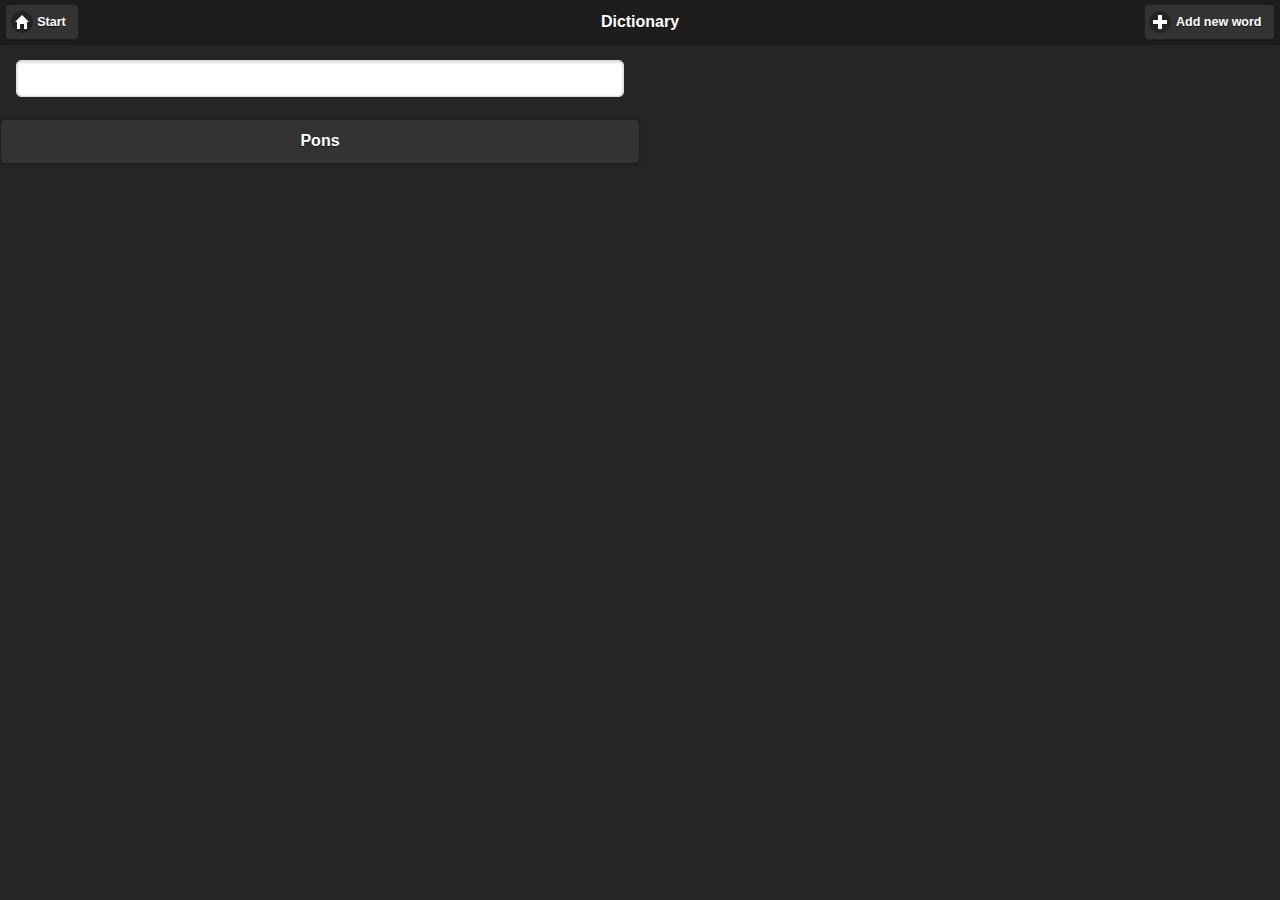
==== www/index.html @ d5cebc48 "changes" ====
<!DOCTYPE html>
<html>
<head>
<meta charset="utf-8" />
<meta name="format-detection" content="telephone=no" />
<meta name="msapplication-tap-highlight" content="no" />
<meta name="viewport" content="user-scalable=no, initial-scale=1, maximum-scale=1, minimum-scale=1, width=device-width" />
<meta http-equiv="Content-Security-Policy" content="default-src *; connect-src *; style-src 'self' 'unsafe-inline'; media-src *">
<link rel="stylesheet" type="text/css" href="css/index.css" />
<script src="mobile/jquery-2.2.4.min.js"></script>
<link rel="stylesheet" href="mobile/jquery.mobile-1.4.5.min.css" />
<script src="mobile/jquery.mobile-1.4.5.min.js"></script>
<title>H</title>
</head>
<body>

<div data-role="page" data-theme="b" id="dictionary">
  <div data-role="header">
    <a href="index.html" data-icon="home" data-ajax="false">Start</a>
    <a href="#newWord" data-icon="plus" data-ajax="false">Add new word</a>
    <h1>Dictionary</h1>
  </div>
  <div role="main" style="ui-content">  
    <div class="ui-grid-a">
      <div class="ui-block-a">
        <div class="ui-bar">
          <input type="text" data-theme="a" name="search" id="search" value="">
        </div>
        <button id="readPonsButton">Pons</button>
      </div>
       <div class="ui-block-b">
       </div>
    </div>
  </div><!-- main -->
</div><!-- page -->
 
 
<script type="text/javascript" src="cordova.js"></script>
<script type="text/javascript" src="js/index.js"></script>
<script type="text/javascript">
app.initialize();
</script>
</body>
</html>
---- www/css/index.css ----
.super {
  position: relative;
  top: -0.5em;
  font-size: 80%;
}
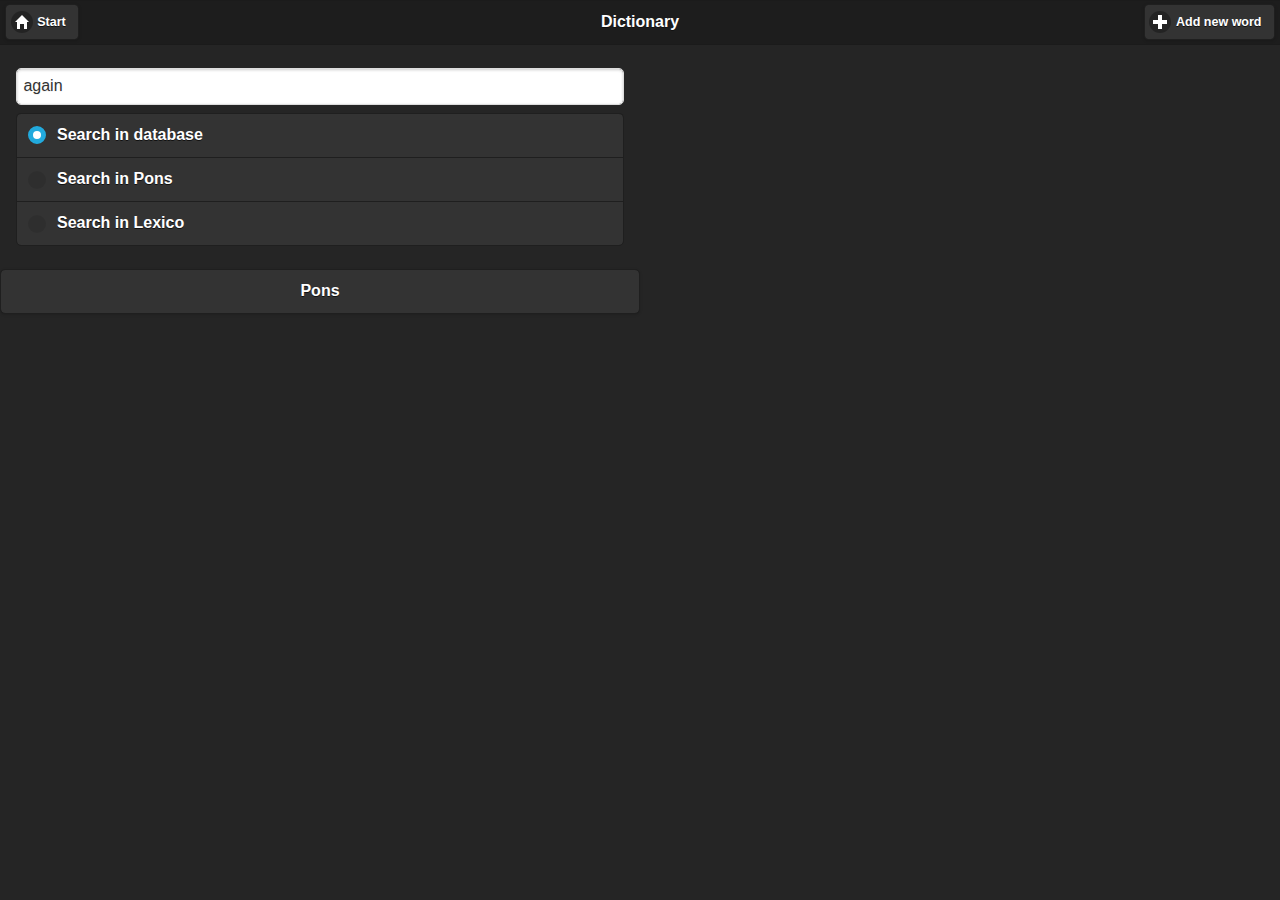
==== commit c731d892: "changes" ====
--- a/www/index.html
+++ b/www/index.html
@@ -24,11 +24,61 @@
     <div class="ui-grid-a">
       <div class="ui-block-a">
         <div class="ui-bar">
-          <input type="text" data-theme="a" name="search" id="search" value="">
+       
+    
+       
+        
+        <form>
+<fieldset data-role="controlgroup">
+<input type="text" data-theme="a" name="search" id="search" value="again">
+    <input type="radio" name="radio-choice-v-2" id="radio-choice-v-2a" value="on" checked="checked">
+    <label for="radio-choice-v-2a">Search in database</label>
+    <input type="radio" name="radio-choice-v-2" id="radio-choice-v-2b" value="off">
+    <label for="radio-choice-v-2b">Search in Pons</label>
+    <input type="radio" name="radio-choice-v-2" id="radio-choice-v-2c" value="other">
+    <label for="radio-choice-v-2c">Search in Lexico</label>
+</fieldset>
+</form>
+        
+
+        
+        
+        
+        
+        
+        
+        
         </div>
         <button id="readPonsButton">Pons</button>
+        
+        
+        
+        
+        
+        <div class="ui-bar">
+            <div id="pl" class="pl"><p></p></div>
+            <div id="gb" class="gb"><p></p></div>
+            <div id="us" class="us"><p></p></div>
+            <div id="ph" class="ph"><p></p></div>
+            <div id="ir" class="ir"><p></p></div>
+            <div id="note" class="note"><p></p></div>
+          </div>
+        
+        
+        
+        
+        
+        
+        
+        <div id="invisible" style="display: none;">
+        </div>
+        
       </div>
        <div class="ui-block-b">
+
+       
+       <div id="container"  class="ui-bar" style=""></div>
+
        </div>
     </div>
   </div><!-- main -->
--- a/www/css/index.css
+++ b/www/css/index.css
@@ -2,4 +2,82 @@
   position: relative;
   top: -0.5em;
   font-size: 80%;
-}+}
+
+
+.results {
+    font-family: Arial,"Arial Unicode MS",sans-serif;
+    background-color: white;
+    color: black;
+  text-shadow: 0px 0px;
+  margin-bottom: 3px;
+
+     border-radius: 15px 15px 15px 15px;
+       padding-left: 10px;
+  padding: 10px;
+  
+
+}
+
+
+.results .dl-horizontal 
+ {
+    position: relative;
+    display: flex;
+        color: #333;
+}
+.results .dl-horizontal {
+    border-style: solid;
+    border-color: #d5d5d5;
+    border-width: 1px 0 0;
+    margin: 0;
+    display: flex;
+    align-items: center;
+    position: relative;
+}
+
+.phonetics, .flexion {
+  padding: 10px;
+  background-color: #3f3f3f;
+   border-radius: 15px 15px 15px 15px;
+   color: white;
+   margin-left: 10px;
+   margin-right: 10px;
+}
+
+.romhead {
+  padding: 15px;
+}
+
+
+
+dl {
+  width: 100%;
+  overflow: hidden;
+  background: #E4E4E4;
+  padding: 0;
+  margin: 0
+}
+dt {
+  float: left;
+  width: 40%;
+  /* adjust the width; make sure the total of both is 100% */
+  background: #E4E4E4;
+  padding: 0;
+  margin: 0
+}
+dd {
+  float: left;
+  width: 60%;
+  /* adjust the width; make sure the total of both is 100% */
+  background: #E4E4E4
+  padding: 0;
+  margin: 0
+}
+
+.results .romhead {
+  border-bottom: 1px solid gray;
+  font-size: 120%;
+}
+
+
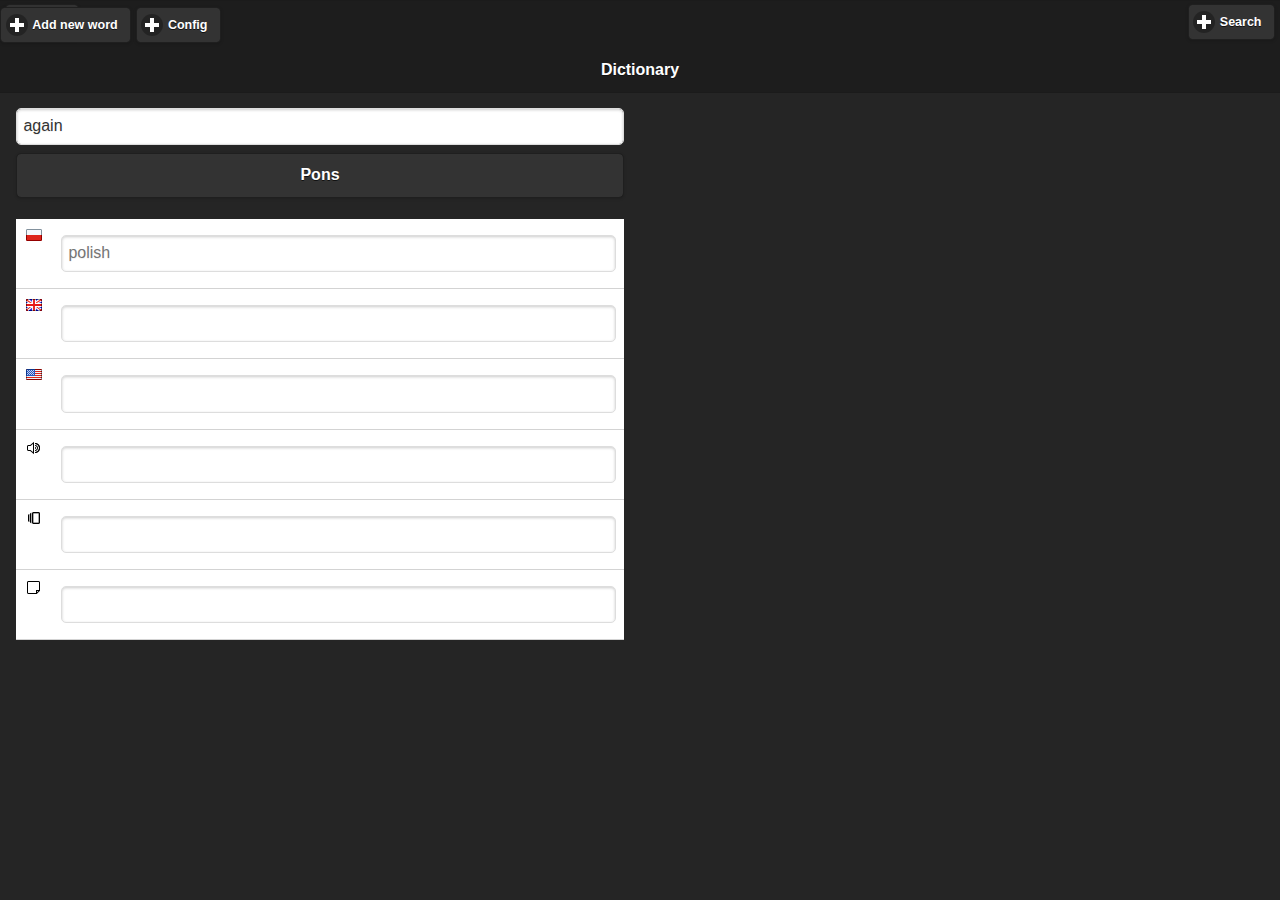
==== commit 0ab7c49d: "changes" ====
--- a/www/index.html
+++ b/www/index.html
@@ -17,64 +17,47 @@
 <div data-role="page" data-theme="b" id="dictionary">
   <div data-role="header">
     <a href="index.html" data-icon="home" data-ajax="false">Start</a>
-    <a href="#newWord" data-icon="plus" data-ajax="false">Add new word</a>
+    <a href="#" data-icon="plus" id="searchBtn">Search</a>
+    <a href="#" data-icon="plus" id="newBtn">Add new word</a>
+    <a href="#config" data-icon="plus" id="configBtn">Config</a>
     <h1>Dictionary</h1>
   </div>
   <div role="main" style="ui-content">  
     <div class="ui-grid-a">
       <div class="ui-block-a">
         <div class="ui-bar">
-       
-    
-       
-        
-        <form>
-<fieldset data-role="controlgroup">
-<input type="text" data-theme="a" name="search" id="search" value="again">
-    <input type="radio" name="radio-choice-v-2" id="radio-choice-v-2a" value="on" checked="checked">
-    <label for="radio-choice-v-2a">Search in database</label>
-    <input type="radio" name="radio-choice-v-2" id="radio-choice-v-2b" value="off">
-    <label for="radio-choice-v-2b">Search in Pons</label>
-    <input type="radio" name="radio-choice-v-2" id="radio-choice-v-2c" value="other">
-    <label for="radio-choice-v-2c">Search in Lexico</label>
-</fieldset>
-</form>
-        
-
-        
-        
-        
-        
-        
-        
-        
+          <input type="text" data-theme="a" name="search" id="search" value="again">
+          <button id="readPonsButton">Pons</button>
         </div>
-        <button id="readPonsButton">Pons</button>
-        
-        
-        
-        
-        
         <div class="ui-bar">
-            <div id="pl" class="pl"><p></p></div>
-            <div id="gb" class="gb"><p></p></div>
-            <div id="us" class="us"><p></p></div>
-            <div id="ph" class="ph"><p></p></div>
-            <div id="ir" class="ir"><p></p></div>
-            <div id="note" class="note"><p></p></div>
+          <div id="pl" class="pl word">
+            <p>?</p>
+            <input type="text" data-theme="a" id="text-pl" placeholder="polish">
           </div>
-        
-        
-        
-        
-        
-        
-        
-        <div id="invisible" style="display: none;">
+          <div id="gb" class="gb word">
+            <p>?</p>
+            <input type="text" data-theme="a" id="text-gb">
+          </div>
+          <div id="us" class="us word">
+            <p>?</p>
+            <input type="text" data-theme="a" id="text-us">
+          </div>
+          <div id="ph" class="ph word">
+            <p>?</p>
+            <input type="text" data-theme="a" id="text-ph">
+          </div>
+          <div id="ir" class="ir word">
+            <p>?</p>
+            <input type="text" data-theme="a" id="text-ir">
+          </div>
+          <div id="note" class="note word">
+            <p>?</p>
+            <input type="text" data-theme="a" id="text-note">
+          </div>
         </div>
         
       </div>
-       <div class="ui-block-b">
+      <div class="ui-block-b">
 
        
        <div id="container"  class="ui-bar" style=""></div>
@@ -83,6 +66,57 @@
     </div>
   </div><!-- main -->
 </div><!-- page -->
+
+
+
+
+<!- --------------------------- -->
+
+
+  <div data-role="page" data-theme="b" id="config">
+    <div data-role="header">
+      <a href="index.html" data-icon="home" data-ajax="false">Start</a>
+      <h1>Configuration</h1>
+    </div><!-- /header -->
+	
+    <div role="main" style="ui-content">
+      
+      <div class="ui-grid-a">
+        <div class="ui-block-a">
+          <div class="ui-bar" style="">
+            <button class="ui-btn ui-mini ui-btn-b ui-icon-action ui-btn-icon-left" id="updateAndClearDbBtn" disabled="">Clear db and update</button>
+            <button class="ui-btn ui-mini ui-btn-b ui-icon-plus ui-btn-icon-left" id="updateDbBtn" disabled="">Update db from file</button>
+            <button class="ui-btn ui-mini ui-btn-b ui-icon-edit ui-btn-icon-left" id="saveAllDbBtn" disabled="">Save from db to file</button>
+          </div>
+        </div>
+     
+        <div class="ui-block-b">
+            <div class="ui-bar" style="">
+              <form>
+                <input type="checkbox" name="updateAndClearDbBtnBox" id="updateAndClearDbBtnBox" data-mini="true">
+                <label for="updateAndClearDbBtnBox">I agree to clear/update db</label>
+              </form>
+              <form>
+                <input type="checkbox" name="updateDbBtnBox" id="updateDbBtnBox" data-mini="true">
+                <label for="updateDbBtnBox">I agree to update db</label>
+              </form>
+              <form>
+                <input type="checkbox" name="saveAllDbBtnBox" id="saveAllDbBtnBox" data-mini="true">
+                <label for="saveAllDbBtnBox">I agree to save to file</label>
+              </form>
+            </div>
+        </div>
+      </div><!-- .ui-grid-a -->
+      
+      <div data-role="footer" data-position="fixed" data-fullscreen="true" data-theme="b"><h4 id="divMsg"></h4></div>
+  
+    </div>
+  </div>
+
+<!- --------------------------- -->
+
+
+
  
  
 <script type="text/javascript" src="cordova.js"></script>
--- a/www/css/index.css
+++ b/www/css/index.css
@@ -81,3 +81,47 @@
 }
 
 
+.pl {
+  background:url(../img/pl16.png); 
+}
+
+
+.gb {
+  background:url(../img/gb16.png); 
+}
+
+.us {
+  background:url(../img/us16.png); 
+}
+
+.ph {
+  background:url(../img/ph16.png); 
+}
+
+.ir {
+  background:url(../img/ir16.png); 
+}
+
+.note {
+  background:url(../img/note16.png); 
+}
+
+.gb, .pl, .us, .ph, .ir, .note {
+  background-color: white;   
+  color: black;   
+  padding: 8px; 
+  padding-left: 45px;
+  border-bottom: 1px solid lightgray;
+  background-repeat: no-repeat;
+  background-position: 10px 10px; 
+
+
+}
+
+.pl p, .gb p, .us p, .ph p, .ir p, .note p  {
+  margin: 0;
+}
+
+#gb p, #pl p, #us p, #ph p, #ir p, #note p {
+    display: none;
+}
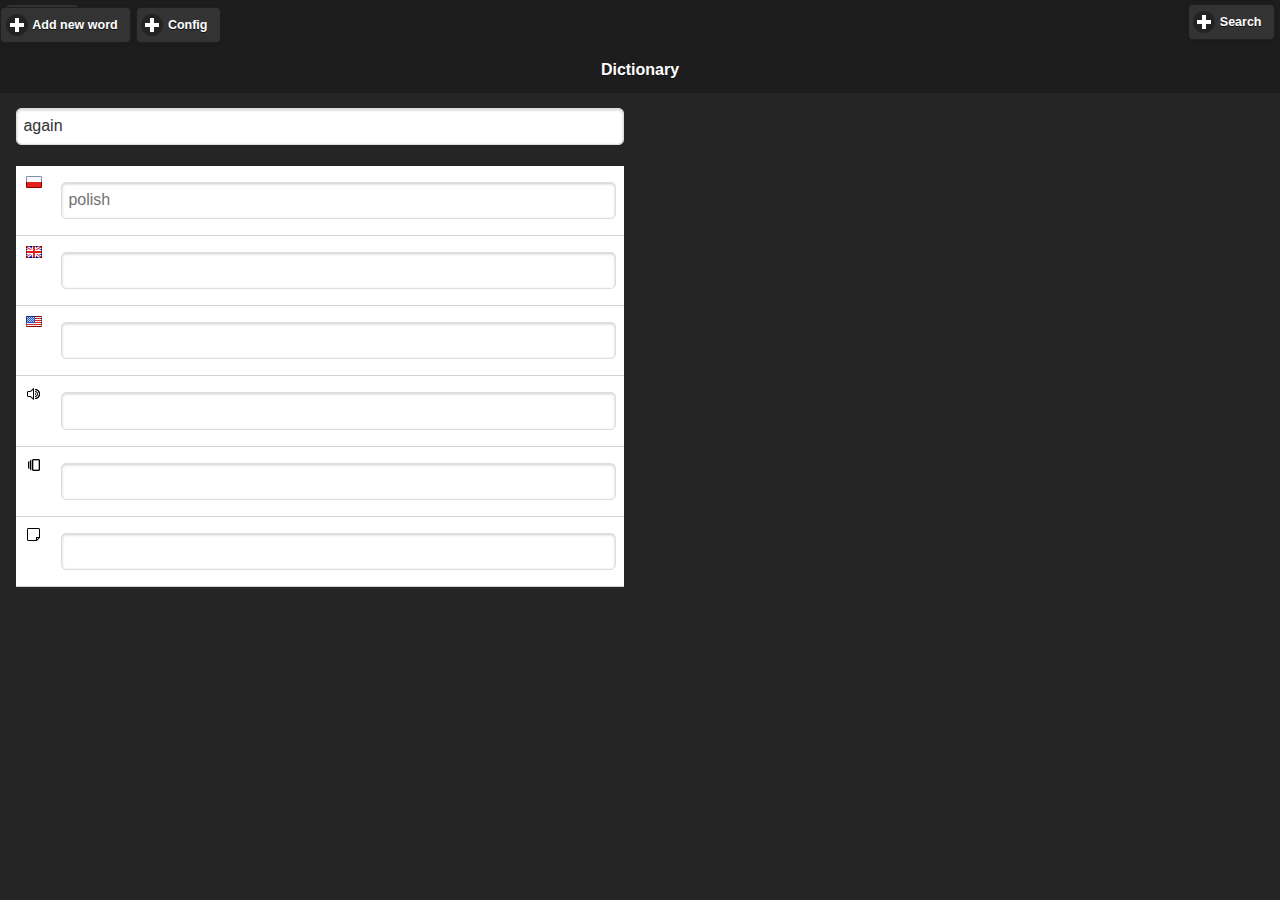
==== commit 3ef0c1b6: "changes" ====
--- a/www/index.html
+++ b/www/index.html
@@ -10,11 +10,11 @@
 <script src="mobile/jquery-2.2.4.min.js"></script>
 <link rel="stylesheet" href="mobile/jquery.mobile-1.4.5.min.css" />
 <script src="mobile/jquery.mobile-1.4.5.min.js"></script>
-<title>H</title>
+<title></title>
 </head>
 <body>
 
-<div data-role="page" data-theme="b" id="dictionary">
+<div data-role="page" data-theme="b" id="main">
   <div data-role="header">
     <a href="index.html" data-icon="home" data-ajax="false">Start</a>
     <a href="#" data-icon="plus" id="searchBtn">Search</a>
@@ -25,9 +25,9 @@
   <div role="main" style="ui-content">  
     <div class="ui-grid-a">
       <div class="ui-block-a">
+        <input type="hidden" id="id" value="0">
         <div class="ui-bar">
           <input type="text" data-theme="a" name="search" id="search" value="again">
-          <button id="readPonsButton">Pons</button>
         </div>
         <div class="ui-bar">
           <div id="pl" class="pl word">
@@ -70,7 +70,7 @@
 
 
 
-<!- --------------------------- -->
+
 
 
   <div data-role="page" data-theme="b" id="config">
@@ -84,42 +84,43 @@
       <div class="ui-grid-a">
         <div class="ui-block-a">
           <div class="ui-bar" style="">
-            <button class="ui-btn ui-mini ui-btn-b ui-icon-action ui-btn-icon-left" id="updateAndClearDbBtn" disabled="">Clear db and update</button>
-            <button class="ui-btn ui-mini ui-btn-b ui-icon-plus ui-btn-icon-left" id="updateDbBtn" disabled="">Update db from file</button>
-            <button class="ui-btn ui-mini ui-btn-b ui-icon-edit ui-btn-icon-left" id="saveAllDbBtn" disabled="">Save from db to file</button>
+            <button class="ui-btn ui-mini ui-btn-b ui-icon-plus ui-btn-icon-left" id="updateDbFromTemplateBtn" disabled="false">Update database from template</button>
+            <button class="ui-btn ui-mini ui-btn-b ui-icon-edit ui-btn-icon-left" id="updateDbFromFileBtn" disabled="">Update database from file</button>
+            <button class="ui-btn ui-mini ui-btn-b ui-icon-edit ui-btn-icon-left" id="exportDbToFileBtn" disabled="">Export database to file</button>
           </div>
         </div>
      
         <div class="ui-block-b">
             <div class="ui-bar" style="">
               <form>
-                <input type="checkbox" name="updateAndClearDbBtnBox" id="updateAndClearDbBtnBox" data-mini="true">
-                <label for="updateAndClearDbBtnBox">I agree to clear/update db</label>
+                <input type="checkbox" id="updateDbFromTemplateBtnBox" data-mini="true">
+                <label for="updateDbFromTemplateBtnBox">I agree to clear and update database from template</label>
               </form>
               <form>
-                <input type="checkbox" name="updateDbBtnBox" id="updateDbBtnBox" data-mini="true">
-                <label for="updateDbBtnBox">I agree to update db</label>
+                <input type="checkbox" id="updateDbFromFileBtnBox" data-mini="true">
+                <label for="updateDbFromFileBtnBox">I agree to clear and update database from file</label>
               </form>
               <form>
-                <input type="checkbox" name="saveAllDbBtnBox" id="saveAllDbBtnBox" data-mini="true">
-                <label for="saveAllDbBtnBox">I agree to save to file</label>
+                <input type="checkbox" name="saveAllDbBtnBox" id="exportDbToFileBtnBox" data-mini="true">
+                <label for="exportDbToFileBtnBox">I agree to export database to file</label>
               </form>
             </div>
         </div>
       </div><!-- .ui-grid-a -->
       
-      <div data-role="footer" data-position="fixed" data-fullscreen="true" data-theme="b"><h4 id="divMsg"></h4></div>
+      <div data-role="footer" data-position="fixed" data-theme="b"><h4 id="configDivMsg"></h4></div>
   
     </div>
   </div>
 
-<!- --------------------------- -->
+
 
 
 
  
  
 <script type="text/javascript" src="cordova.js"></script>
+<script type="text/javascript" src="js/db.js"></script>
 <script type="text/javascript" src="js/index.js"></script>
 <script type="text/javascript">
 app.initialize();
--- a/www/css/index.css
+++ b/www/css/index.css
@@ -125,3 +125,37 @@
 #gb p, #pl p, #us p, #ph p, #ir p, #note p {
     display: none;
 }
+
+
+.wordTag {
+  background-color:#000;
+  color:#fff;
+  display:inline-block;
+  padding-left:8px;
+  padding-right:8px;
+  padding: 5px;
+  text-align:center;
+  margin-bottom: 5px;
+  border-radius:6px;
+}
+
+
+a:link {
+  text-decoration: none;
+}
+
+a:visited {
+  text-decoration: none;
+}
+
+a:hover {
+  text-decoration: none;
+}
+
+a:active {
+  text-decoration: none;
+}
+
+wordTag a {
+color: #fff!important;
+}
